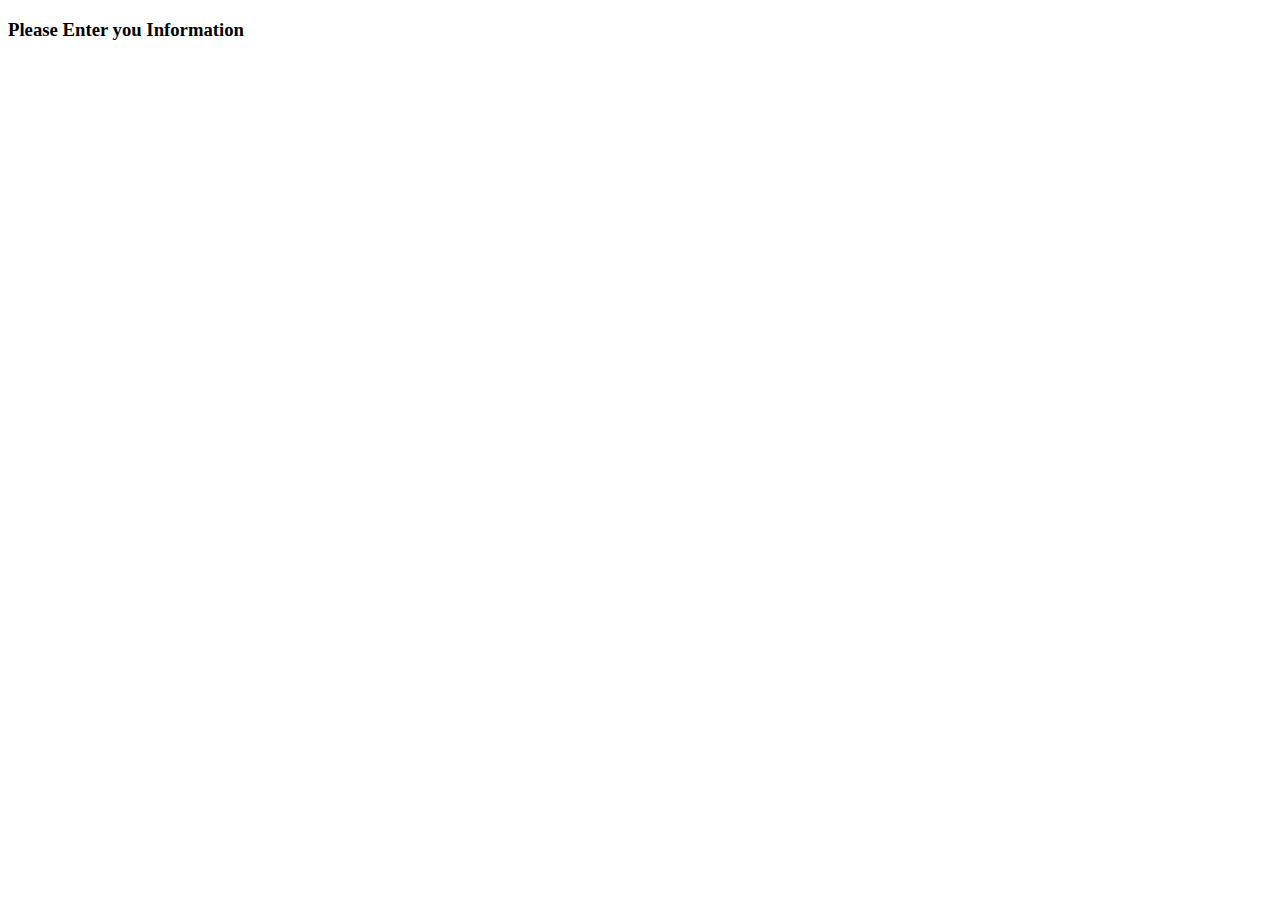
==== form.html @ 0fd15f5d "this is a html5 file" ====
<!DOCTYPE html>
<html lang="en">
<head>
    <meta charset="UTF-8">
    <meta name="viewport" content="width=device-width, initial-scale=1.0">
    <title>amar ma er pitha</title>
</head>
<body>
    <header>

    </header>
    <main>
        <section>
            <h3>Please Enter you Information</h3>

        </section>
    </main>
    
    <footer>

    </footer>

</body>
</html>
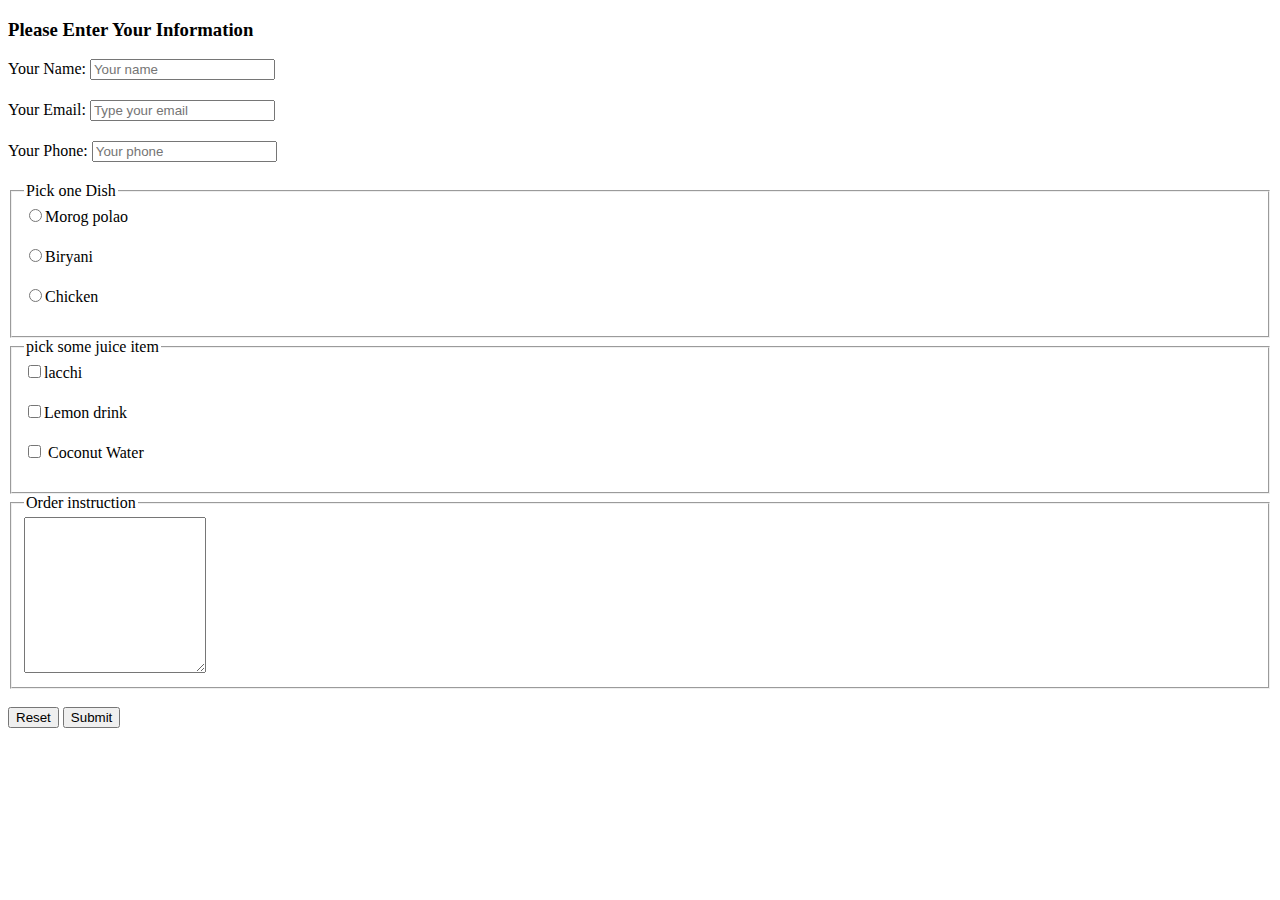
==== commit db0e217d: "adder fieldset and cheakbox aand label and legend" ====
--- a/form.html
+++ b/form.html
@@ -4,6 +4,12 @@
     <meta charset="UTF-8">
     <meta name="viewport" content="width=device-width, initial-scale=1.0">
     <title>amar ma er pitha</title>
+    <style>
+        label{
+            display: block;
+            margin-bottom: 20px;
+        }
+    </style>
 </head>
 <body>
     <header>
@@ -11,14 +17,60 @@
     </header>
     <main>
         <section>
-            <h3>Please Enter you Information</h3>
-
+            <h3>Please Enter Your Information</h3>
+            <form>
+                <label for="name">Your Name:
+                    <input id="name" type="text" placeholder="Your name">
+                </label>
+                <label for="email">Your Email:
+                    <input type="email" id="email" placeholder="Type your email">
+                </label>
+                <label for="phone">Your Phone:
+                    <input type="text" id="phone" placeholder="Your phone">
+                </label>
+                <fieldset>
+                    <legend>Pick one Dish</legend>
+                    <label for="morog polao">
+                        <input type="radio" name="dish" id="morog polao">Morog polao
+                    </label>
+                    <label for="biryani">
+                        <input type="radio" name="dish" id="biryani">Biryani
+                    </label>
+                    <label for="chicken">
+                        <input type="radio" name="dish" id="chicken">Chicken
+                    </label>
+                    
+                </fieldset>
+                <fieldset>
+                    <legend>pick some juice item</legend>
+                    <label for="lacchi">
+                        <input type="checkbox" name="juice" id="lacchi">lacchi
+                    </label>
+                    <label for="lemon drinks">
+                        <input type="checkbox" name="juice" id="lemon drinks">Lemon drink
+                    </label>
+                    <label for="Coconut water">
+                        <input type="checkbox" name="juice" id="coconut water"> Coconut Water
+                    </label>
+                    
+                
+                
+                </fieldset>
+                <fieldset>
+                    <legend>Order instruction</legend>
+                    <textarea name="Write your instruction for Your order" id="" cols="20" rows="10"></textarea>
+                </fieldset>
+                <br>
+                <input type="reset">
+              
+              <input type="submit">
+                
+            </form>
         </section>
     </main>
     
     <footer>
 
     </footer>
-
 </body>
-</html>+</html>
